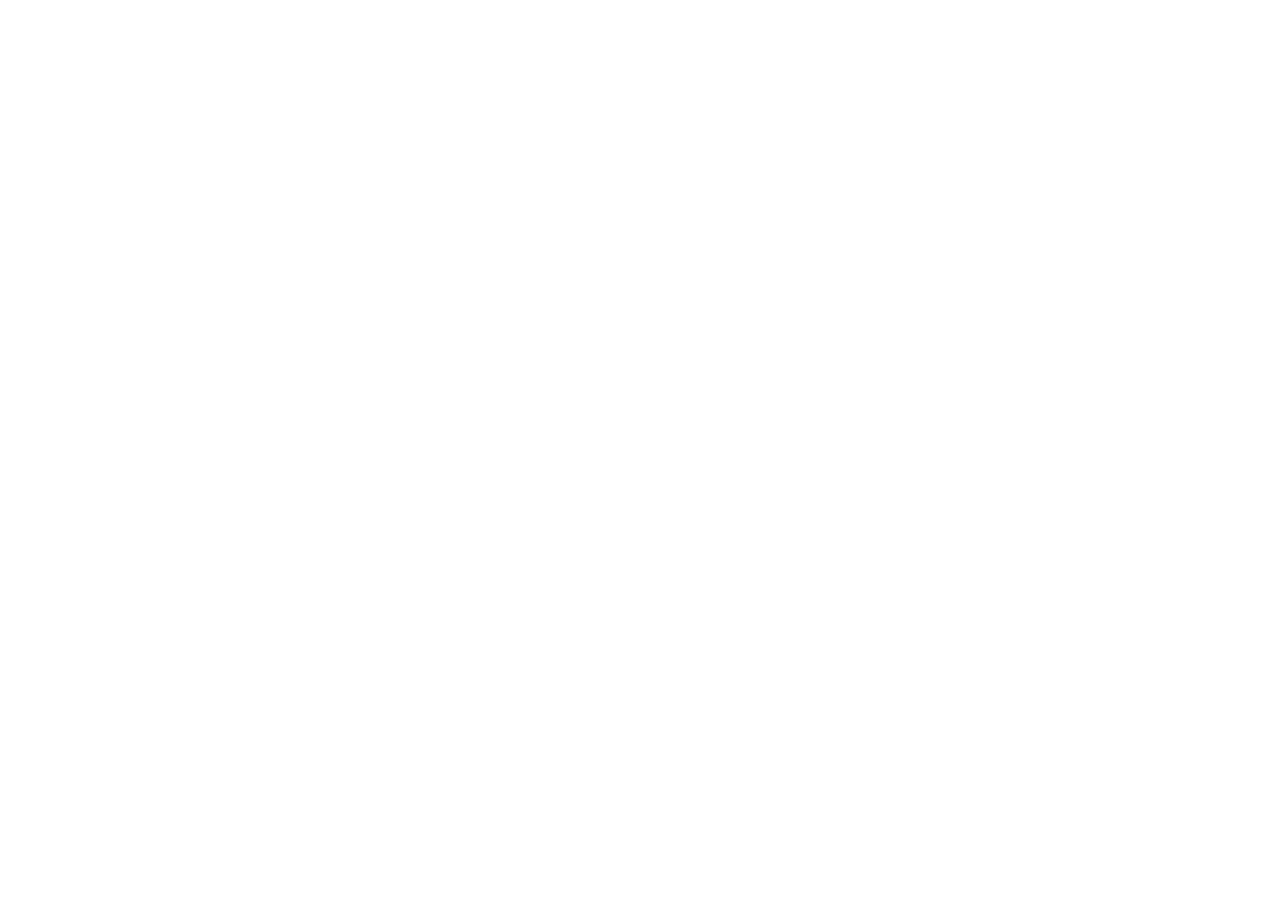
==== index.html @ 631112c7 "assignment" ====
<!DOCTYPE html>
<html lang="en">
<head>
    <meta charset="UTF-8">
    <meta http-equiv="X-UA-Compatible" content="IE=edge">
    <meta name="viewport" content="width=device-width, initial-scale=1.0">
    <title>Document</title>
</head>
<body>
    <a href="form.html"></a>
    <a href="form2.html"></a>
</body>
</html>
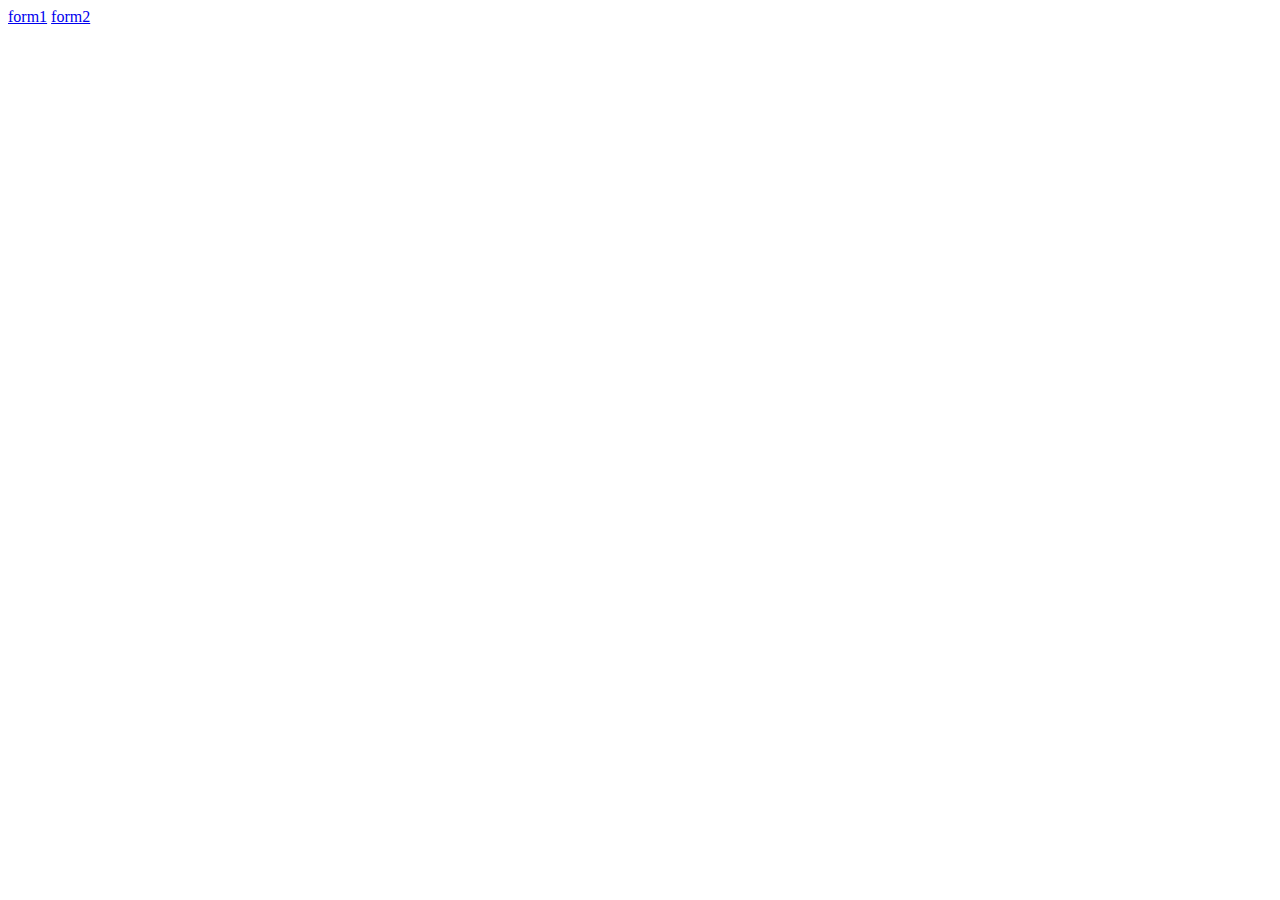
==== commit a79700a7: "added" ====
--- a/index.html
+++ b/index.html
@@ -7,7 +7,7 @@
     <title>Document</title>
 </head>
 <body>
-    <a href="form.html"></a>
-    <a href="form2.html"></a>
+    <a href="form.html">form1</a>
+    <a href="form2.html">form2</a>
 </body>
 </html>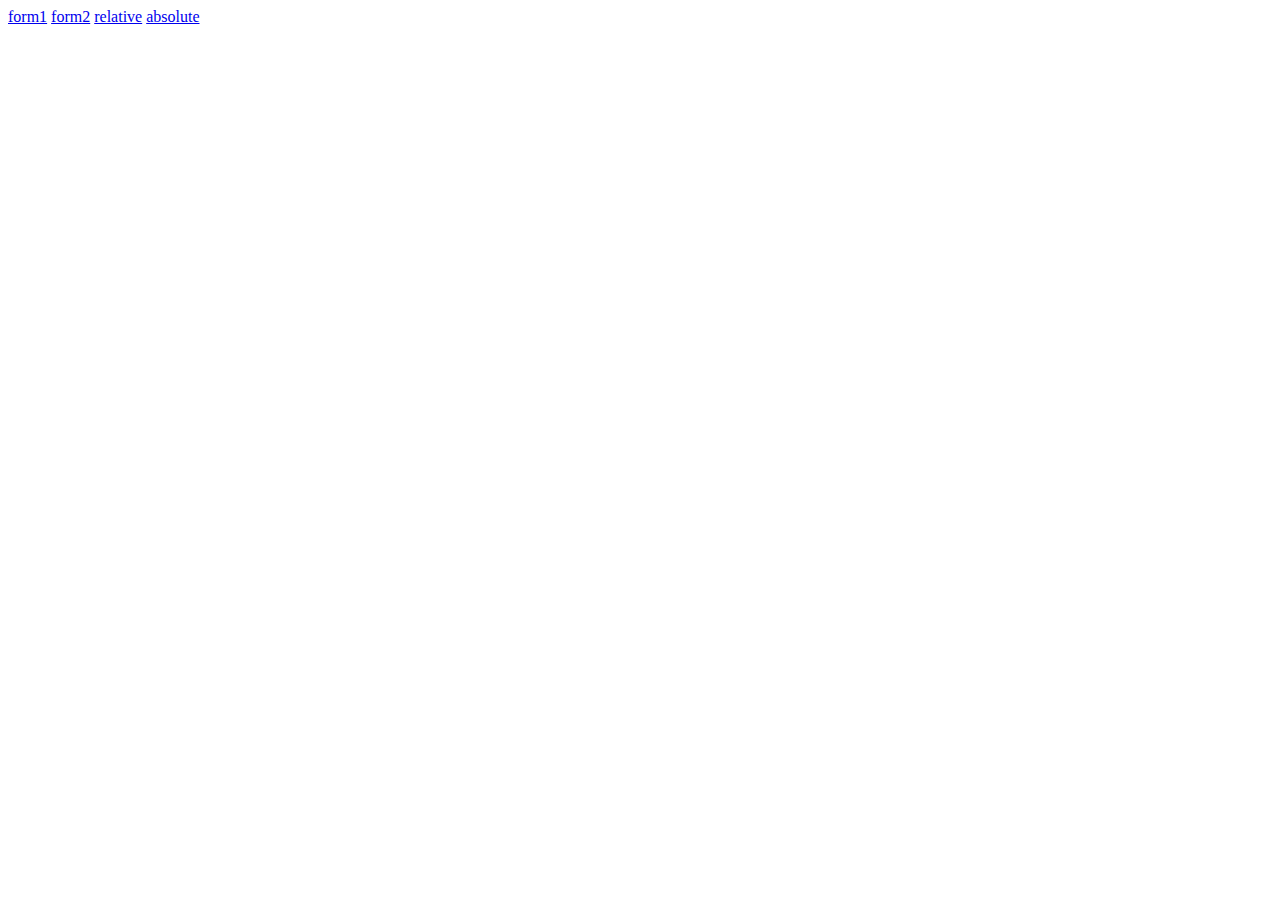
==== commit 9bf8f1f7: "image added" ====
--- a/index.html
+++ b/index.html
@@ -9,5 +9,7 @@
 <body>
     <a href="form.html">form1</a>
     <a href="form2.html">form2</a>
+    <a href="relative.html">relative</a>
+    <a href="absolute.html">absolute</a>
 </body>
 </html>